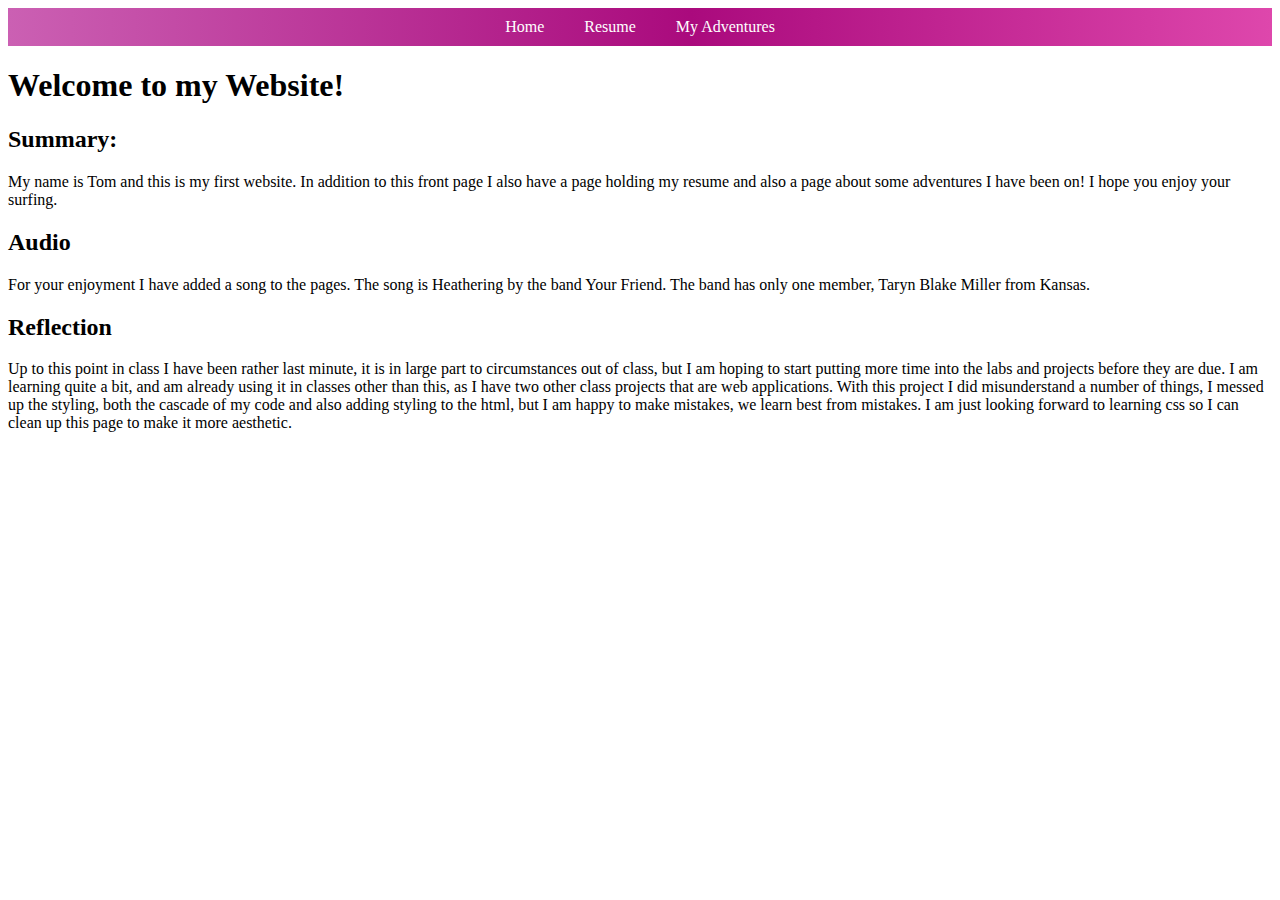
==== index.html @ 133940c3 "Removed hero image to conform with requirements of only hand written css" ====
<!doctype html>
<html lang="en">

<!-- Programmer: Thomas Boller -->
<!-- Project: 2 -->
<!-- Main Page -->
<!-- Date 03/21/2018 -->

<head>
  <meta charset="UTF-8" />
  <title>Index of My first Website</title>
  <link rel="stylesheet" href="css/normalize.css">
  <link rel="stylesheet" href="css/global.css">
  <link rel="stylesheet" href="css/index.css">
  <link href="https://fonts.googleapis.com/css?family=Sedgwick+Ave+Display" rel="stylesheet">
</head>

<body>

  <nav id="global-navbar">
    <div id="navbar-container" class="container">
      <ul>
        <li><a href="index.html">Home</a></li>
        <li><a href="resume.html">Resume</a></li>
        <li><a href="adventures.html">My Adventures</a></li>
      </ul>
	</div>
  </nav>

  <audio loop autoplay>
    <source src="audio/heathering.mp3" type="audio/mpeg">
  </audio>	

  <section>  
  <h1>Welcome to my Website!</h1> 
  <h2>Summary:</h2>
  <p>My name is Tom and this is my first website. In addition to this front page I also have a page holding my resume
  and also a page about some adventures I have been on!  I hope you enjoy your surfing.</p> 
  </section> 
  
  <section>
  <h2>Audio</h2>
  <p>For your enjoyment I have added a song to the pages. The song is Heathering by the band Your Friend. The band has only one member,
  Taryn Blake Miller from Kansas.</p>
  </section>
  
  <section>
  <h2>Reflection</h2>
  <p>Up to this point in class I have been rather last minute, it is in large part to circumstances out of class, but I am hoping to start putting
  more time into the labs and projects before they are due. I am learning quite a bit, and am already using it in classes other than this, as I 
  have two other class projects that are web applications.  With this project I did misunderstand a number of things, I messed up the styling,
  both the cascade of my code and also adding styling to the html, but I am happy to make mistakes, we learn best from mistakes. I am just looking
  forward to learning css so I can clean up this page to make it more aesthetic.</p>
  </section>

</body>

</html>
---- css/global.css ----
#global-navbar {
	/* Permalink - use to edit and share this gradient: http://colorzilla.com/gradient-editor/#cb60b3+0,aa0a7d+54,de47ac+100 */
background: #cb60b3; /* Old browsers */
background: -moz-linear-gradient(left, #cb60b3 0%, #aa0a7d 54%, #de47ac 100%); /* FF3.6-15 */
background: -webkit-linear-gradient(left, #cb60b3 0%,#aa0a7d 54%,#de47ac 100%); /* Chrome10-25,Safari5.1-6 */
background: linear-gradient(to right, #cb60b3 0%,#aa0a7d 54%,#de47ac 100%); /* W3C, IE10+, FF16+, Chrome26+, Opera12+, Safari7+ */
filter: progid:DXImageTransform.Microsoft.gradient( startColorstr='#cb60b3', endColorstr='#de47ac',GradientType=1 ); /* IE6-9 */
}

#navbar-container {
	float: left;
	width: 100%;
	position: relative;
}

#global-navbar {
	overflow: hidden;
}

#global-navbar ul {
	list-style-type: none;
	margin: 0;
	padding: 0;
	position: relative;
	left: 50%;
	float: left;
}

#global-navbar ul li {
	float: left;
	position: relative;
	right: 50%;
	display: block;
}

#global-navbar ul li a {
	display: block;
	padding: 10px 20px;
	color: #fff;
	text-decoration: none;
}

#global-navbar ul li a:hover {
	background-color: #000;
}
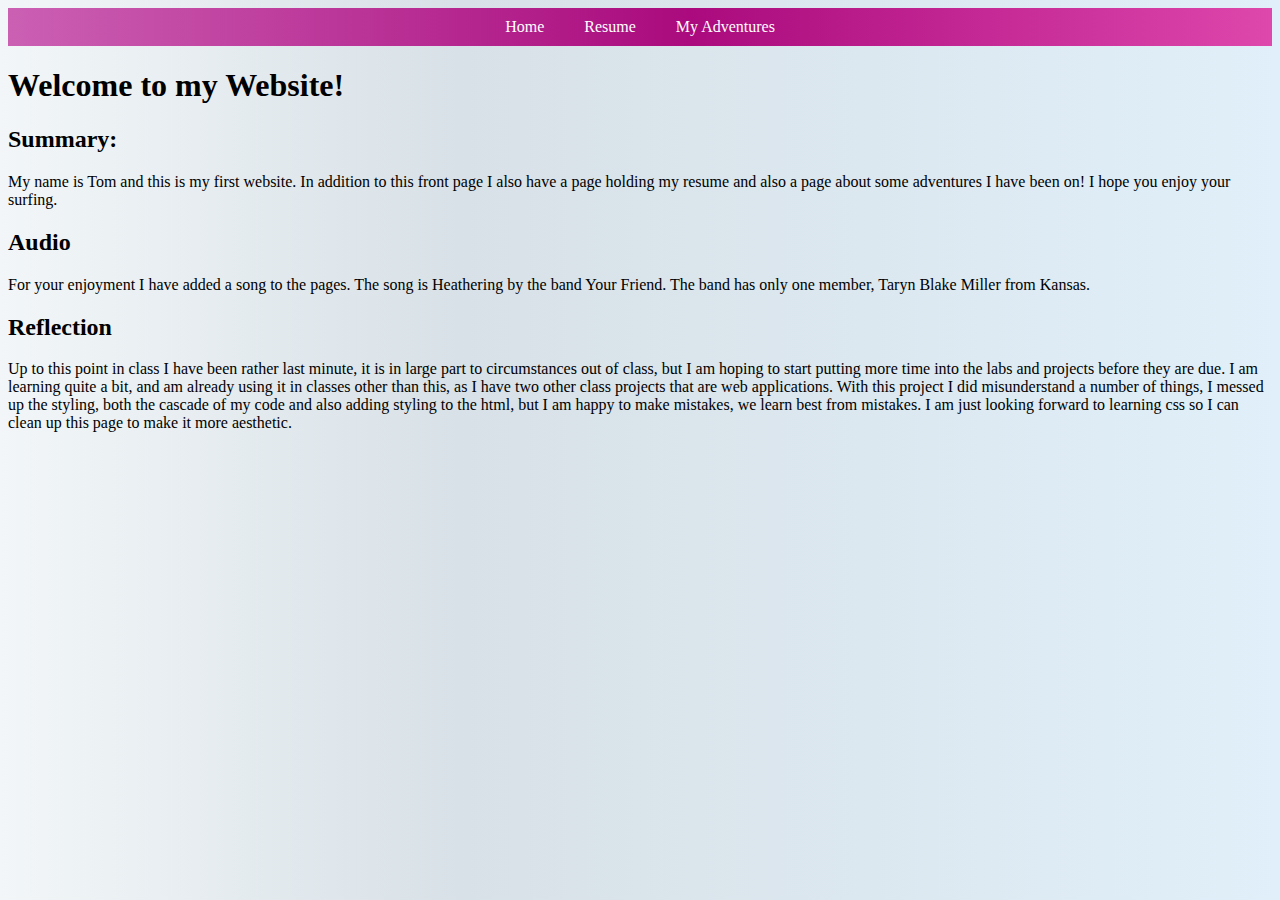
==== commit f3863e01: "Changed background grad, removed rest of inappopriate header" ====
--- a/index.html
+++ b/index.html
@@ -31,27 +31,24 @@
     <source src="audio/heathering.mp3" type="audio/mpeg">
   </audio>	
 
-  <section>  
-  <h1>Welcome to my Website!</h1> 
-  <h2>Summary:</h2>
-  <p>My name is Tom and this is my first website. In addition to this front page I also have a page holding my resume
-  and also a page about some adventures I have been on!  I hope you enjoy your surfing.</p> 
-  </section> 
-  
-  <section>
-  <h2>Audio</h2>
-  <p>For your enjoyment I have added a song to the pages. The song is Heathering by the band Your Friend. The band has only one member,
-  Taryn Blake Miller from Kansas.</p>
-  </section>
-  
-  <section>
-  <h2>Reflection</h2>
-  <p>Up to this point in class I have been rather last minute, it is in large part to circumstances out of class, but I am hoping to start putting
-  more time into the labs and projects before they are due. I am learning quite a bit, and am already using it in classes other than this, as I 
-  have two other class projects that are web applications.  With this project I did misunderstand a number of things, I messed up the styling,
-  both the cascade of my code and also adding styling to the html, but I am happy to make mistakes, we learn best from mistakes. I am just looking
-  forward to learning css so I can clean up this page to make it more aesthetic.</p>
-  </section>
+
+  <div id="index-container" class="container">
+    <h1>Welcome to my Website!</h1> 
+    <h2>Summary:</h2>
+    <p>My name is Tom and this is my first website. In addition to this front page I also have a page holding my resume
+	and also a page about some adventures I have been on!  I hope you enjoy your surfing.</p> 
+
+    <h2>Audio</h2>
+    <p>For your enjoyment I have added a song to the pages. The song is Heathering by the band Your Friend. The band has only one member,
+	Taryn Blake Miller from Kansas.</p>
+
+    <h2>Reflection</h2>
+    <p>Up to this point in class I have been rather last minute, it is in large part to circumstances out of class, but I am hoping to start putting
+	more time into the labs and projects before they are due. I am learning quite a bit, and am already using it in classes other than this, as I 
+	have two other class projects that are web applications.  With this project I did misunderstand a number of things, I messed up the styling,
+	both the cascade of my code and also adding styling to the html, but I am happy to make mistakes, we learn best from mistakes. I am just looking
+	forward to learning css so I can clean up this page to make it more aesthetic.</p>
+  </div>
 
 </body>
 
--- a/css/global.css
+++ b/css/global.css
@@ -1,4 +1,3 @@
-
 #global-navbar {
 	/* Permalink - use to edit and share this gradient: http://colorzilla.com/gradient-editor/#cb60b3+0,aa0a7d+54,de47ac+100 */
 background: #cb60b3; /* Old browsers */
--- a/css/index.css
+++ b/css/index.css
@@ -0,0 +1,11 @@
+body {
+/* Permalink - use to edit and share this gradient: http://colorzilla.com/gradient-editor/#f2f6f8+0,d8e1e7+36,e0eff9+100 */
+background: #f2f6f8; /* Old browsers */
+background: -moz-linear-gradient(left, #f2f6f8 0%, #d8e1e7 36%, #e0eff9 100%); /* FF3.6-15 */
+background: -webkit-linear-gradient(left, #f2f6f8 0%,#d8e1e7 36%,#e0eff9 100%); /* Chrome10-25,Safari5.1-6 */
+background: linear-gradient(to right, #f2f6f8 0%,#d8e1e7 36%,#e0eff9 100%); /* W3C, IE10+, FF16+, Chrome26+, Opera12+, Safari7+ */
+filter: progid:DXImageTransform.Microsoft.gradient( startColorstr='#f2f6f8', endColorstr='#e0eff9',GradientType=1 ); /* IE6-9 */
+#index-container {
+
+}
+
